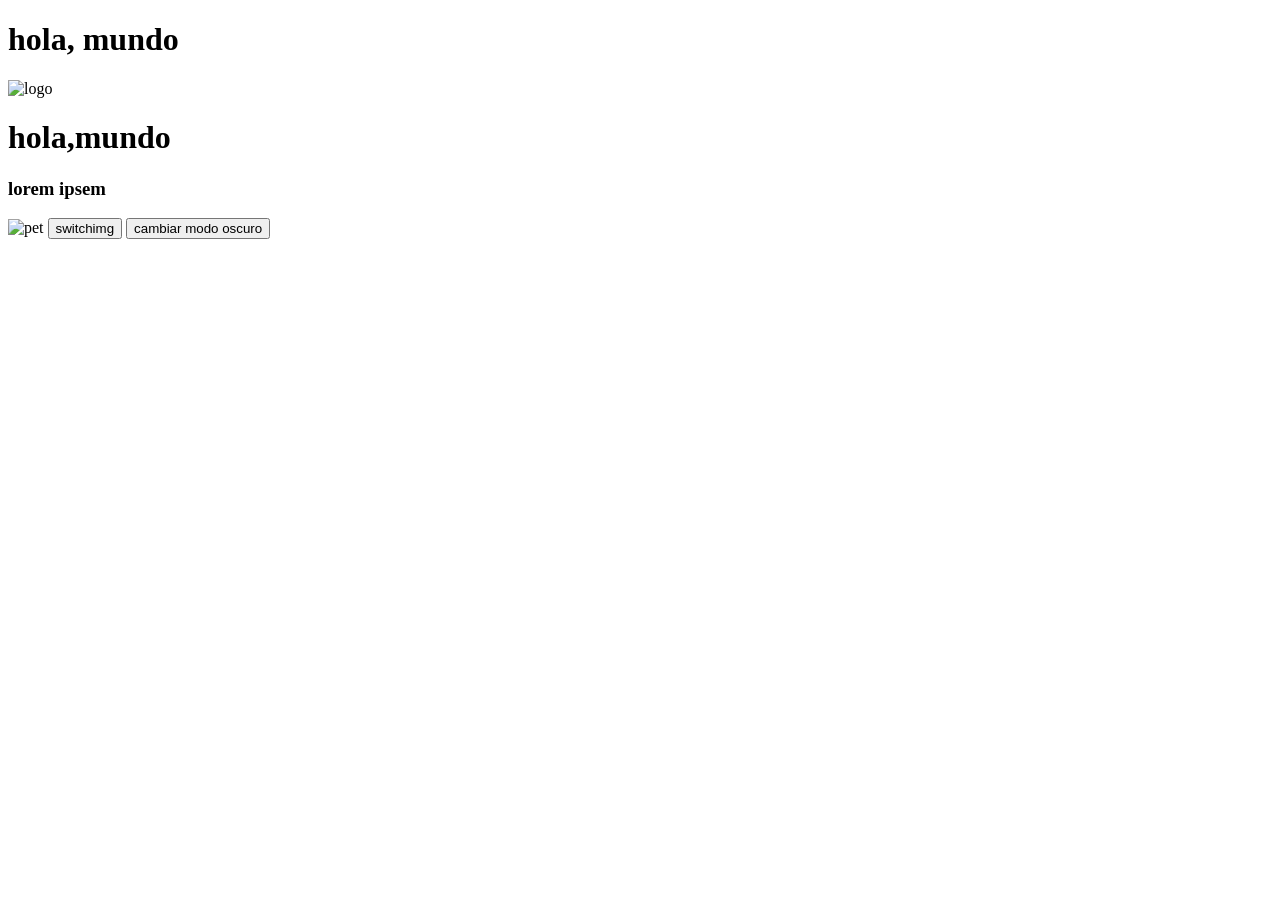
==== hola_mundo/index.html @ 9fa9e439 "ok" ====
<!DOCTYPE html>
<html lang="en">
<head>
    <meta charset="UTF-8">
    <meta name="viewport" content="width=device-width, initial-scale=1.0">
    <title>Document</title>
</head>
<body>
    <h1 id="title">hola, mundo</h1>

  <div class="nav">
     <img src="logo.png" alt="logo"> 
     <h1>hola,mundo</h1>
  </div>

  <h3> lorem ipsem</h3>

  <img src="cat.jpg" alt="pet" id="pet-img">
  <button onclick="switchimg()">switchimg</button>

  <button onclick="setactive(this)">cambiar modo oscuro</button>


  
    
</body>
</html>
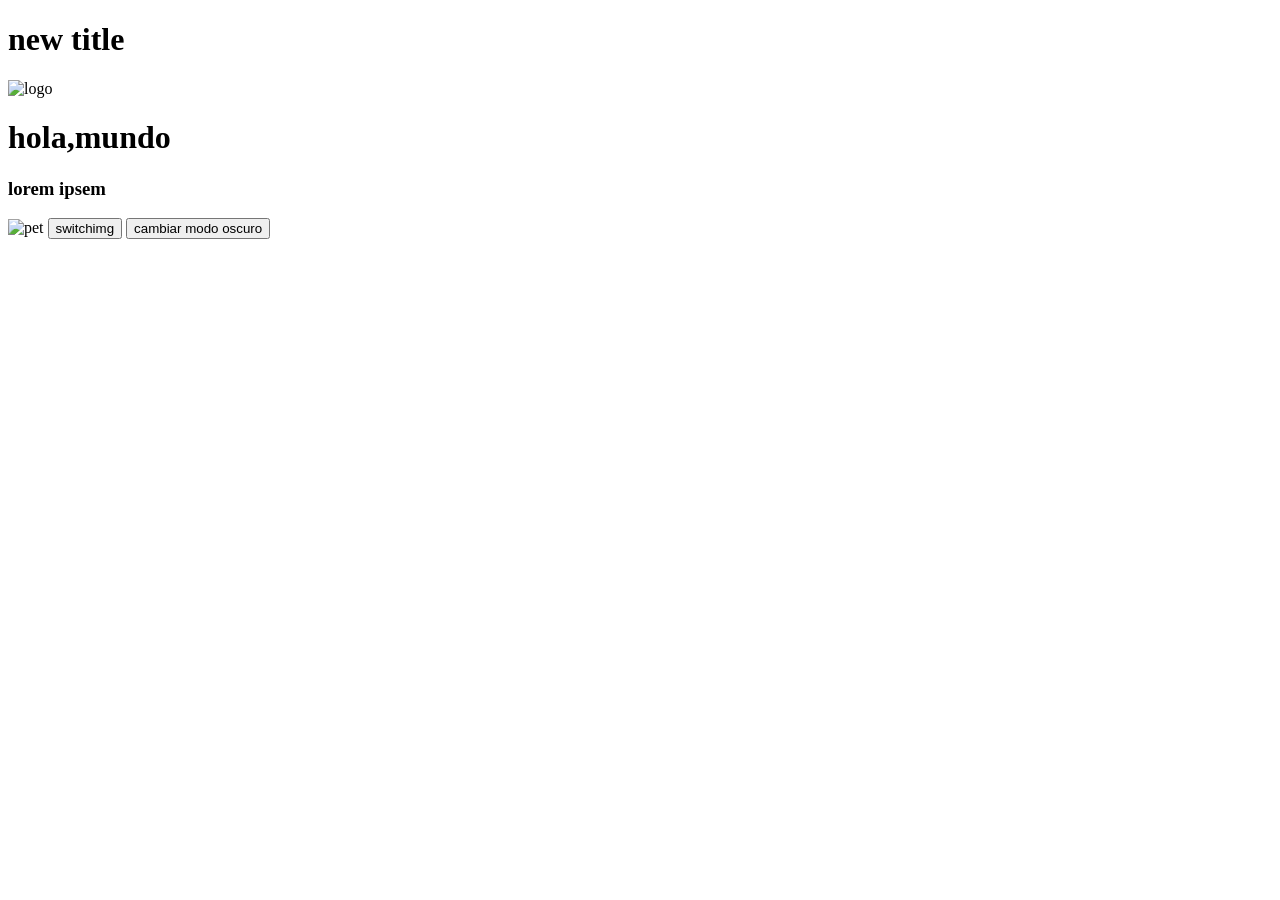
==== commit a78cf597: "ok" ====
--- a/hola_mundo/index.html
+++ b/hola_mundo/index.html
@@ -22,6 +22,6 @@
 
 
   
-    
+    <script src="ppp.js"></script>
 </body>
 </html>
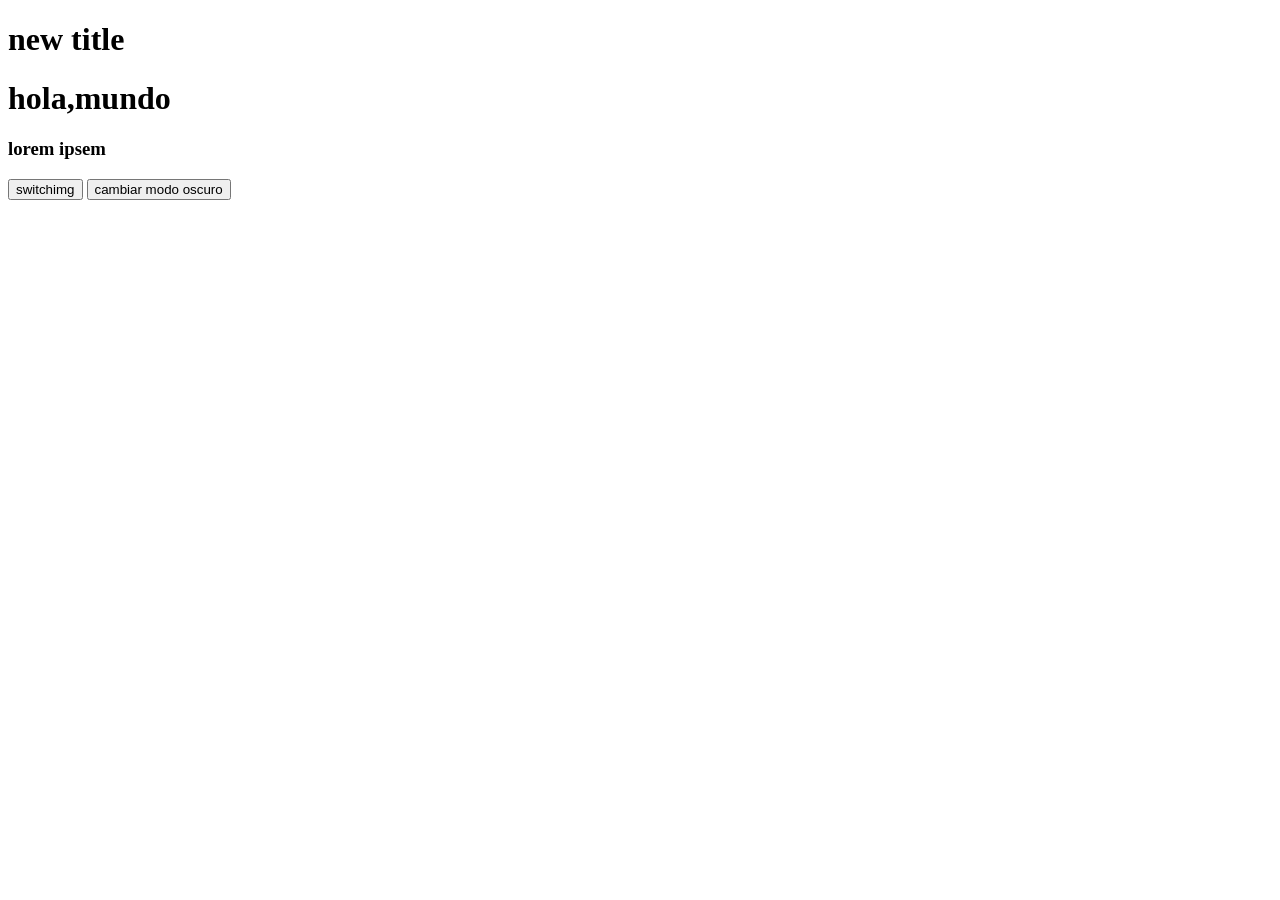
==== commit ef44587a: "ok" ====
--- a/hola_mundo/index.html
+++ b/hola_mundo/index.html
@@ -9,14 +9,14 @@
     <h1 id="title">hola, mundo</h1>
 
   <div class="nav">
-     <img src="logo.png" alt="logo"> 
+
      <h1>hola,mundo</h1>
   </div>
 
   <h3> lorem ipsem</h3>
 
-  <img src="cat.jpg" alt="pet" id="pet-img">
-  <button onclick="switchimg()">switchimg</button>
+ 
+  <button onclick="switchimg(this)">switchimg</button>
 
   <button onclick="setactive(this)">cambiar modo oscuro</button>
 
